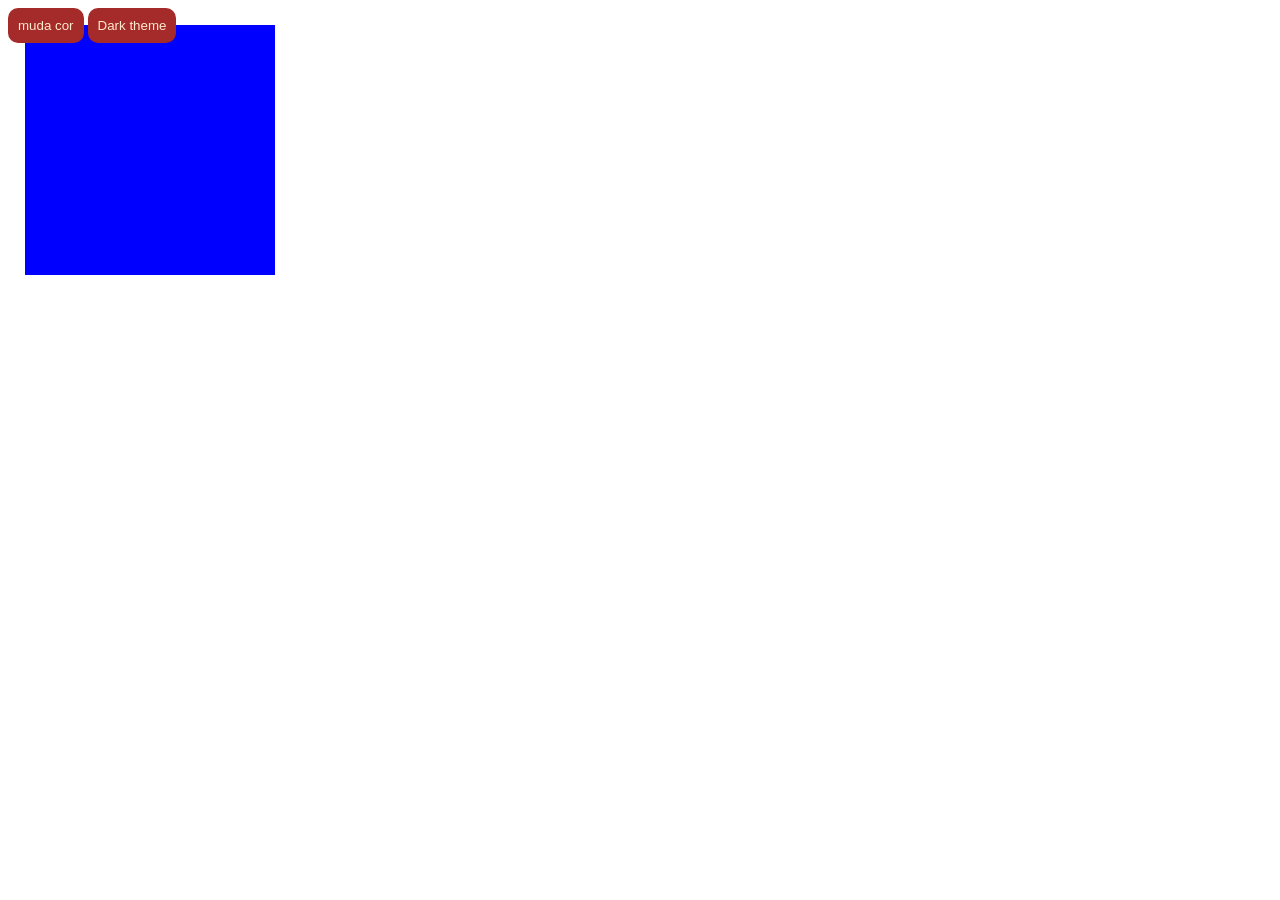
==== atividade_eventos/index.html @ 774a3d07 "Add files via upload" ====
<!DOCTYPE html>
<html lang="en">
<head>
    <meta charset="UTF-8">
    <meta name="viewport" content="width=device-width, initial-scale=1.0">
    <title>Document</title>
    <style>
        .quadrado{
            width: 250px;
            height: 250px;
            background-color: blue;
            margin: 25px;
            position: absolute;
            top: 0;
            left: 0;
            z-index: 1;
        }
        #btn,#btn-dark{
            border-radius: 10px;
            padding: 10px;
            color: blanchedalmond;
            background-color:brown;
            border: none;
            position: relative;
            z-index: 2;           
        }
        #btn:hover, #btn-dark:hover{
            scale: 110%;
        }
        .dark-theme{
            background-color: black;
        }
    </style>
</head>
<body >
    <div id="quadro" class="quadrado"></div>
    <button id="btn">muda cor</button>
    <button id="btn-dark">Dark theme</button>

    <script src="event.js"></script>
</body>
</html>
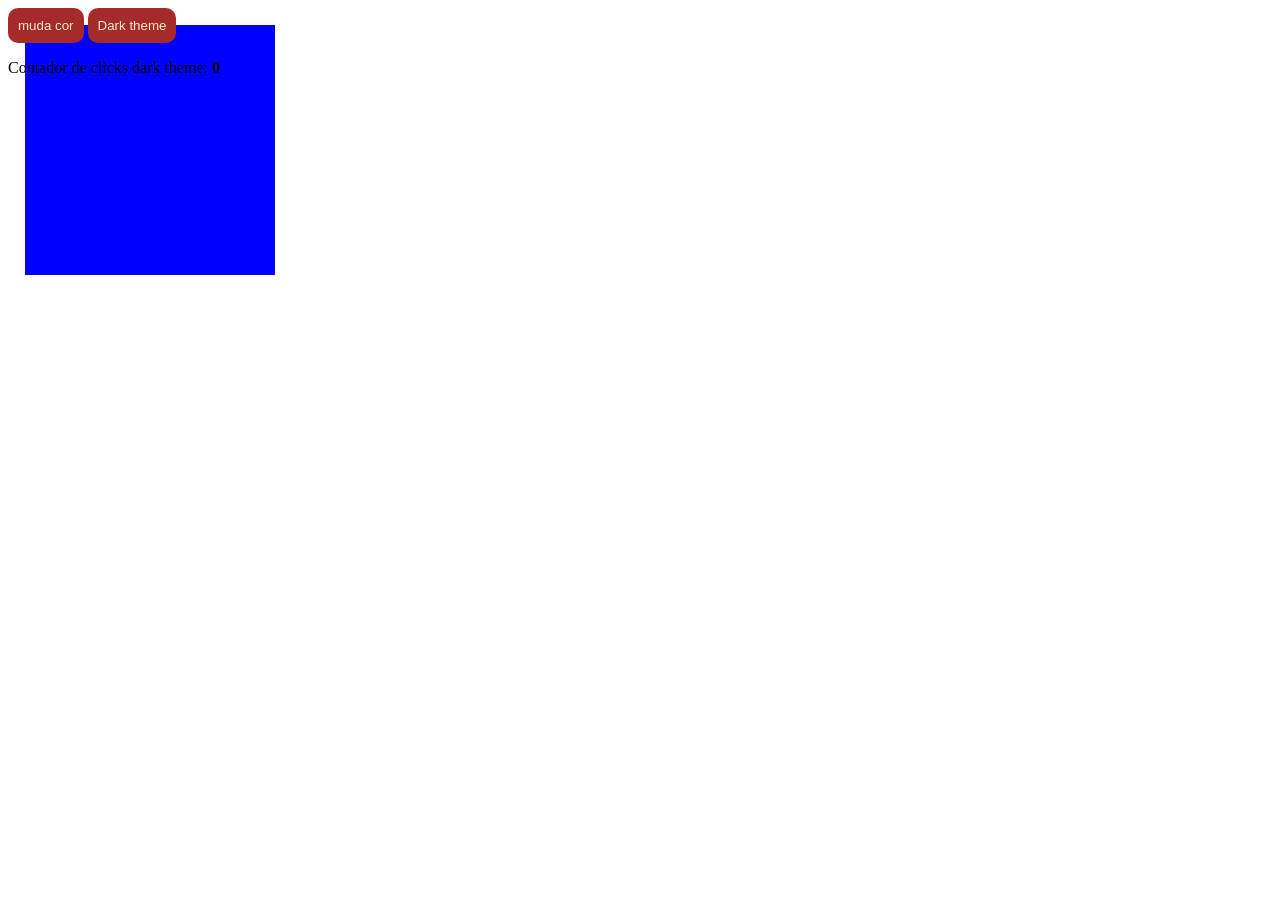
==== commit 3a1c2d46: "Update index.html" ====
--- a/atividade_eventos/index.html
+++ b/atividade_eventos/index.html
@@ -14,6 +14,11 @@
             top: 0;
             left: 0;
             z-index: 1;
+        }
+        p{
+            position: relative;
+            z-index: 99;
+            color: black;
         }
         #btn,#btn-dark{
             border-radius: 10px;
@@ -36,7 +41,8 @@
     <div id="quadro" class="quadrado"></div>
     <button id="btn">muda cor</button>
     <button id="btn-dark">Dark theme</button>
+    <p>Contador de clicks dark theme: <b>0</b> </p>
 
     <script src="event.js"></script>
 </body>
-</html>+</html>
